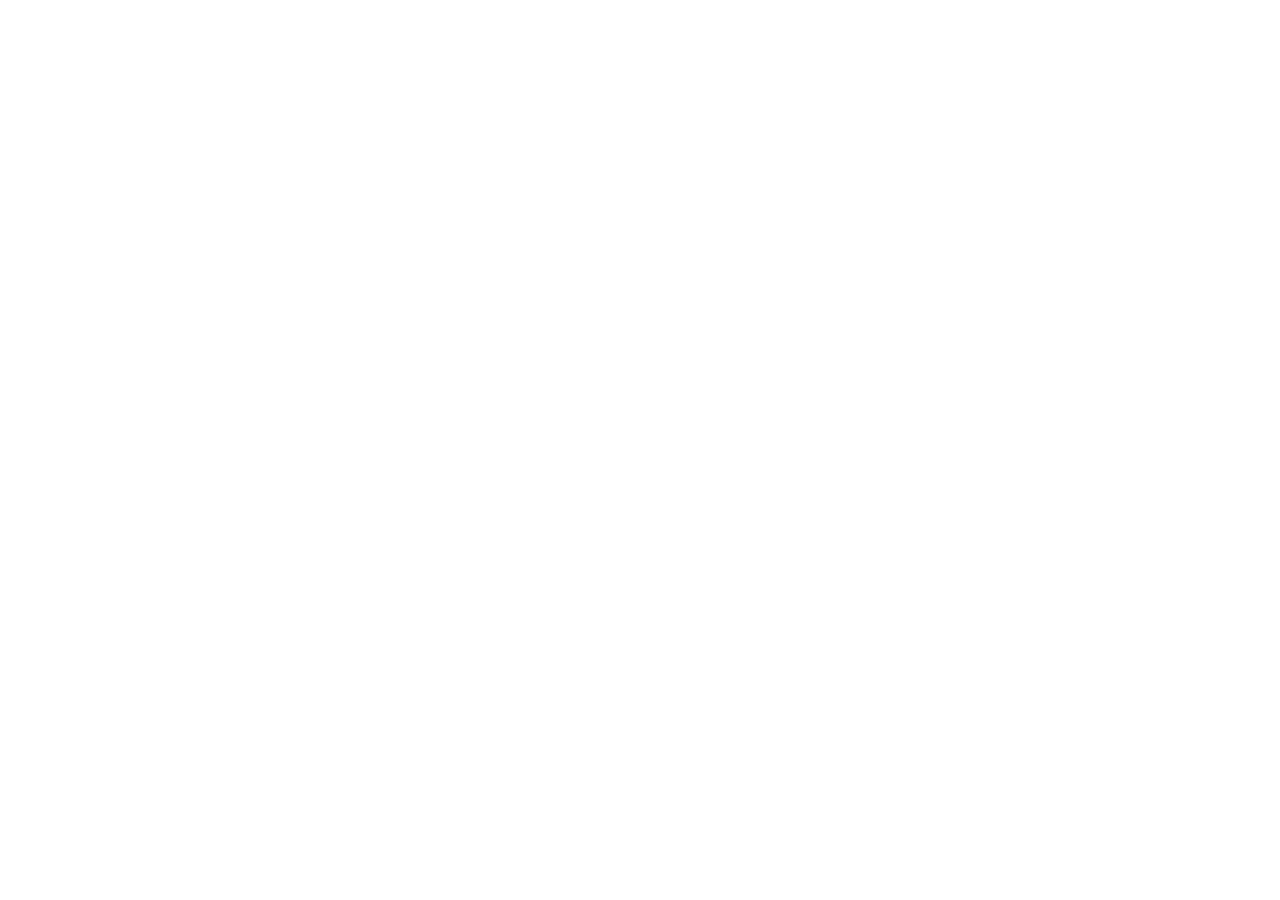
==== index.html @ 8fc80dc8 "second upload" ====
<!DOCTYPE html>
<html lang="en">
    <head>
        <title>ROMMZY</title>
        <meta name="description" content="welcome to my website">
        <meta name="keywords" content="my , first , website">
        <meta name="author" content="Ade">
        <meta name="generator" content="ade tools">
        <meta http-equiv="refesh" content="">
        <link rel="shortcut icon" href="images/F.png" type="image/x-icon">
        <link rel="stylesheet" href="css/index.css" type="text/css" media="all">
        <script src="js/index.js" text="javascript"></script>
    </head>
    <body>
        
    </body>

</html>
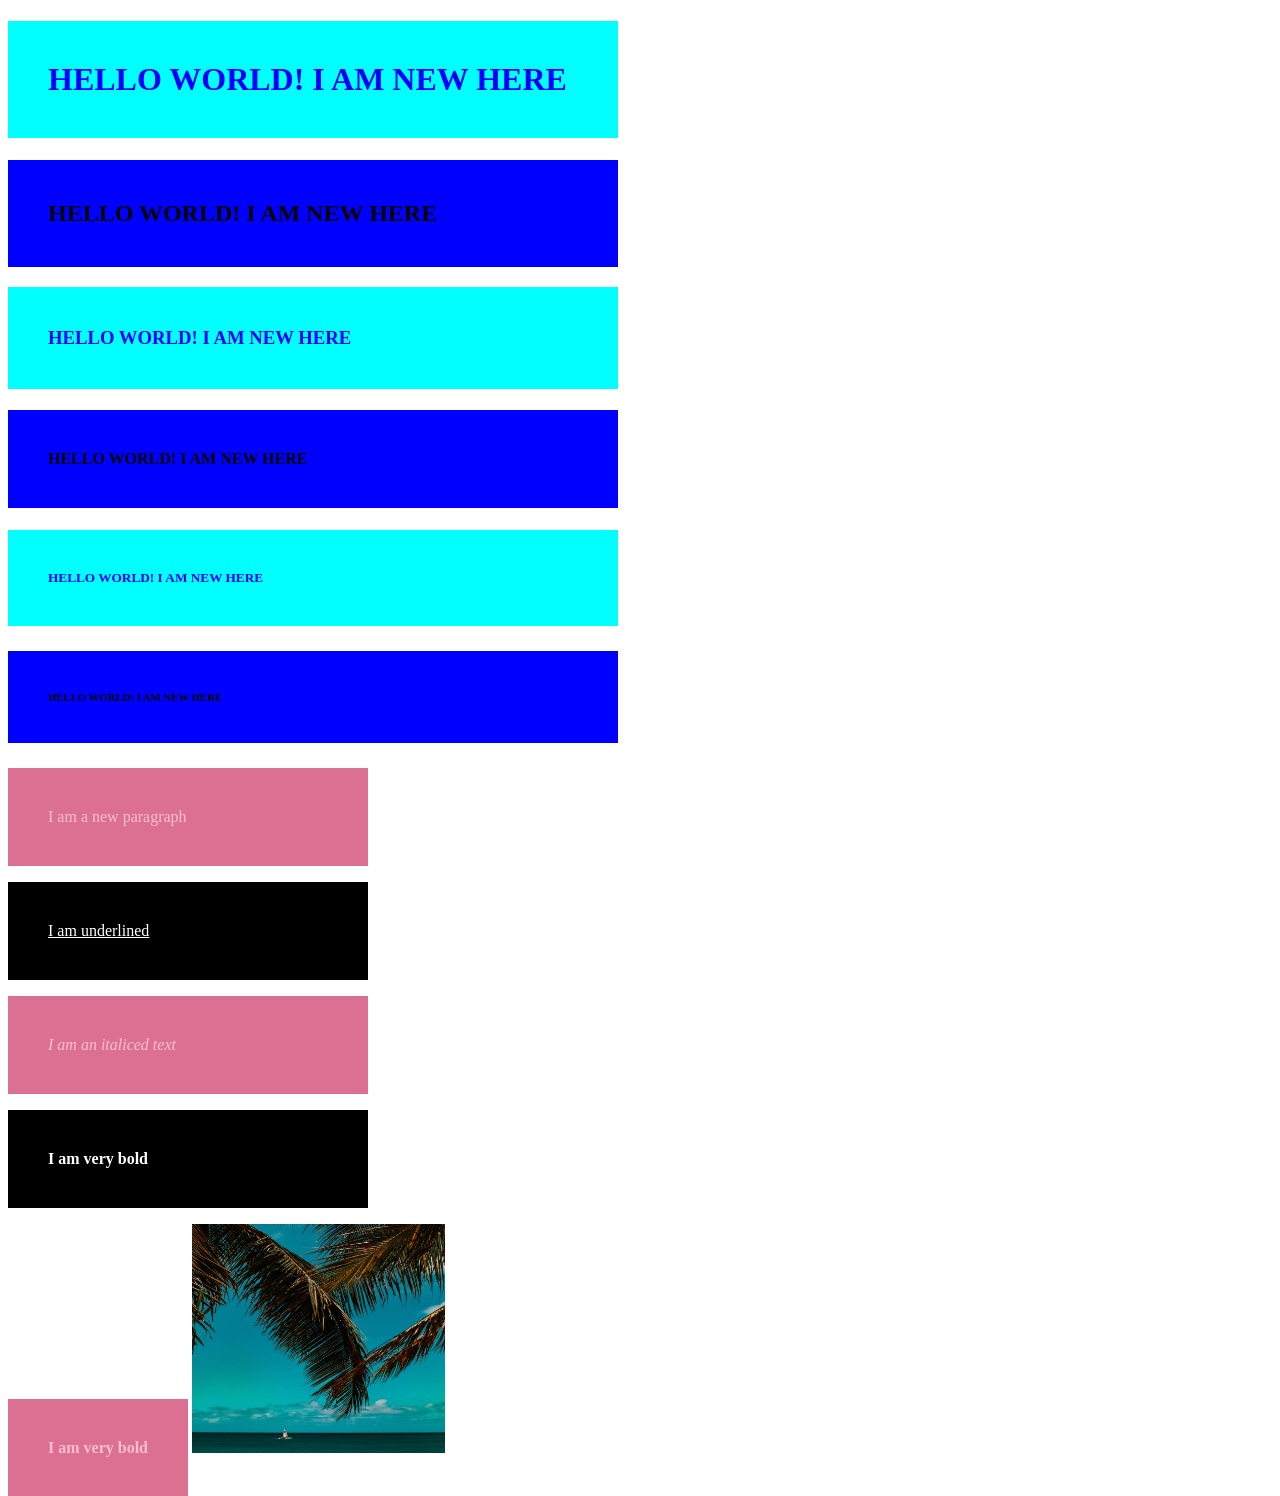
==== commit 26b22235: "second upload" ====
--- a/index.html
+++ b/index.html
@@ -11,8 +11,21 @@
         <link rel="stylesheet" href="css/index.css" type="text/css" media="all">
         <script src="js/index.js" text="javascript"></script>
     </head>
-    <body>
-        
+    <body> 
+     <h1 class="rom">HELLO WORLD! I AM NEW HERE</h1>
+     <h2 class="rm">HELLO WORLD! I AM NEW HERE</h2>
+     <h3 class="rom">HELLO WORLD! I AM NEW HERE</h3>
+     <h4 class="rm">HELLO WORLD! I AM NEW HERE</h4>
+     <h5 class="rom">HELLO WORLD! I AM NEW HERE</h5>
+     <h6 class="rm">HELLO WORLD! I AM NEW HERE</h6>
+     
+     <p class="rl">I am a new paragraph</p>
+     <p class="romola"><u>I am underlined</u></p> 
+     <p class="rl"><i>I am an italiced text</i></p>
+     <p class="romola"><b>I am very bold</b></p>
+        <b class="rl">I am very bold</b>
+
+     <img src="images/sky.jpg" alt="sky picture" class="image-log" id="img-place">
     </body>
 
 </html>
--- a/css/index.css
+++ b/css/index.css
@@ -0,0 +1,70 @@
+*{
+   /**
+    margin-top: opt; 
+    margin-bottom: opt;
+    margin-right: opt;
+    margin-left: opt;**/
+    margin: pt;
+}
+.mt{
+    margin-top: 20pt;
+}
+.mb{
+    margin-bottom: 20pt;
+}
+.mr{
+    margin-right: 20pt;
+}
+.ml{
+    margin-left: 20pt;
+}
+body{
+    background-color: white;
+}
+.rom{
+    background-color: aqua;color: blue; 
+    /**
+    padding-top: 40px;
+    padding-bottom: 40px;
+    padding-right: 40px;
+    padding-left: 40px;**/
+    padding: 40px;
+    width: 530px;
+}
+.rm{
+    background-color: blue;color: black;
+    /**
+    padding-top: 40px;
+    padding-bottom: 40px;
+    padding-right: 40px;
+    padding-left: 40px;**/
+    padding: 40px;
+    width: 530px;
+}
+.rl{
+    background-color: palevioletred;color: pink;
+    /**
+    padding-top: 40px;
+    padding-bottom: 40px;
+    padding-right: 40px;
+    padding-left: 40px;**/
+    padding: 40px;
+    width: 280px;
+}
+.romola{
+    background-color: black;color: white;
+    /**
+    padding-top: 40px;
+    padding-bottom: 40px;
+    padding-right: 40px;
+    padding-left: 40px;**/
+    padding: 40px;
+    width: 280px;
+}
+.image-log{
+    width: 20%;
+}
+#img-place{
+    height: 50%;
+}
+
